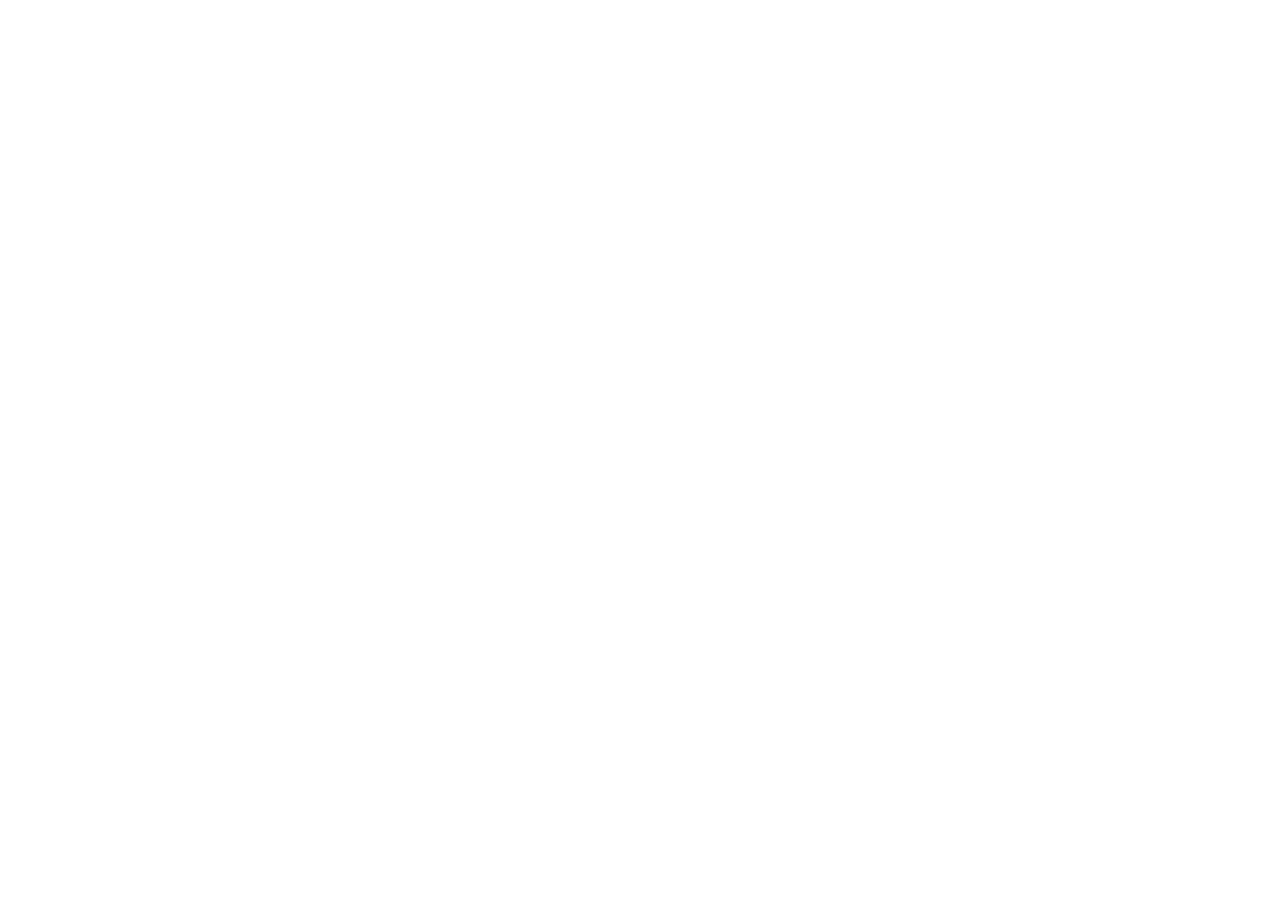
==== src/main/resources/templates/firstView.html @ 67ee550a "Thymeleaf added dependencies" ====
<!DOCTYPE html>
<html lang="en" xmlns:th="http://www.thymeleaf.org">
<head>
    <meta charset="UTF-8">
    <title>Hello</title>
</head>
<body>
<h2 th:text="'AAAAAAAAAAAAAAAAAAAAAAAAAA'"></h2>

<br />

</body>
</html>
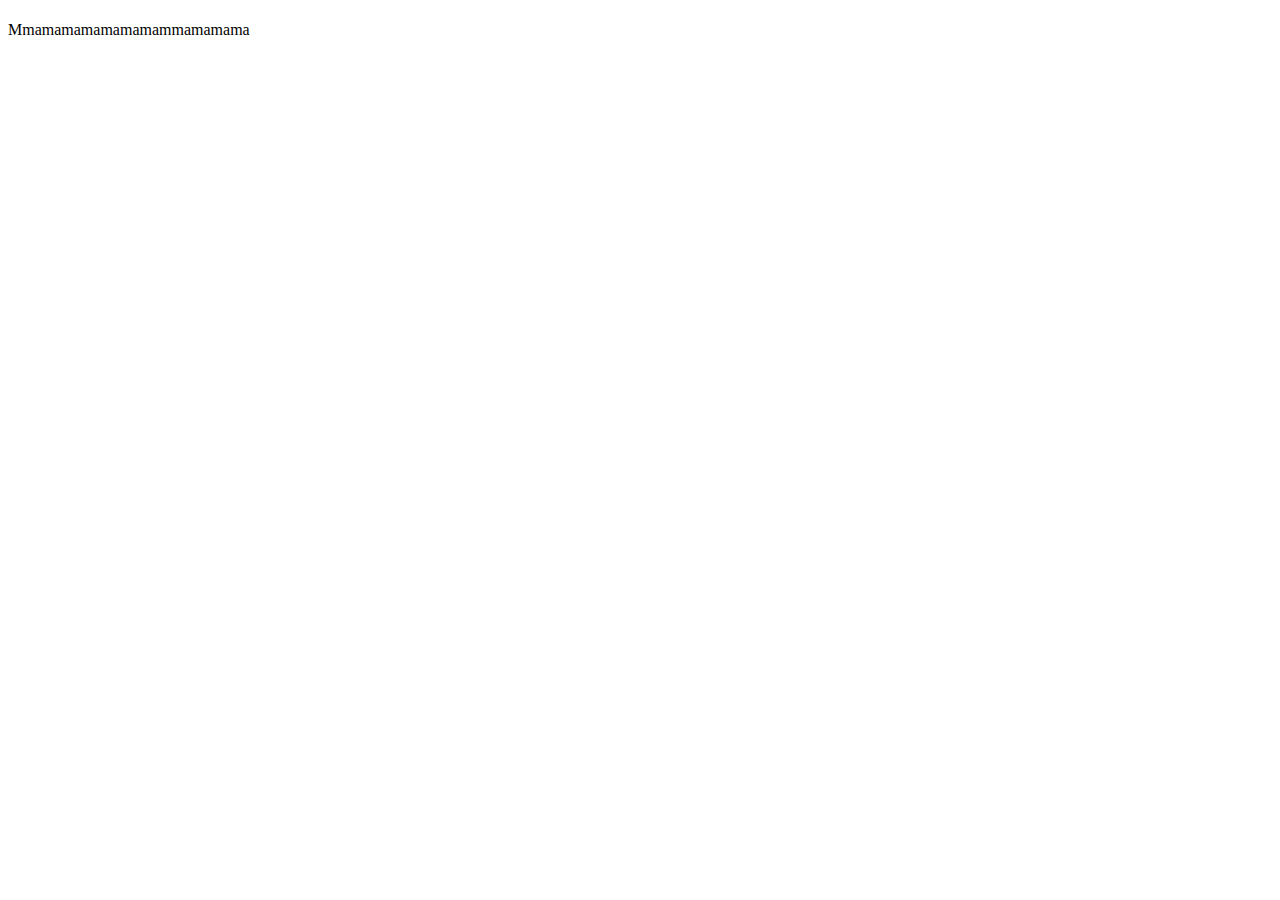
==== commit 61340ee3: "Furter improvment" ====
--- a/src/main/resources/templates/firstView.html
+++ b/src/main/resources/templates/firstView.html
@@ -5,8 +5,16 @@
     <title>Hello</title>
 </head>
 <body>
+<h1 th:text="${name1}"></h1>
 <h2 th:text="'AAAAAAAAAAAAAAAAAAAAAAAAAA'"></h2>
+<!--<p th:text="'Hello ' + ${name}"></p>-->
+<p th:text="${#session.getAttribute('name')}"></p>
+<p th:text="${session.name}"></p>
+<p id="nasko">Mmamamamamamamammamamama</p>
+<form>
+    <p></p>
 
+</form>
 <br />
 
 </body>
